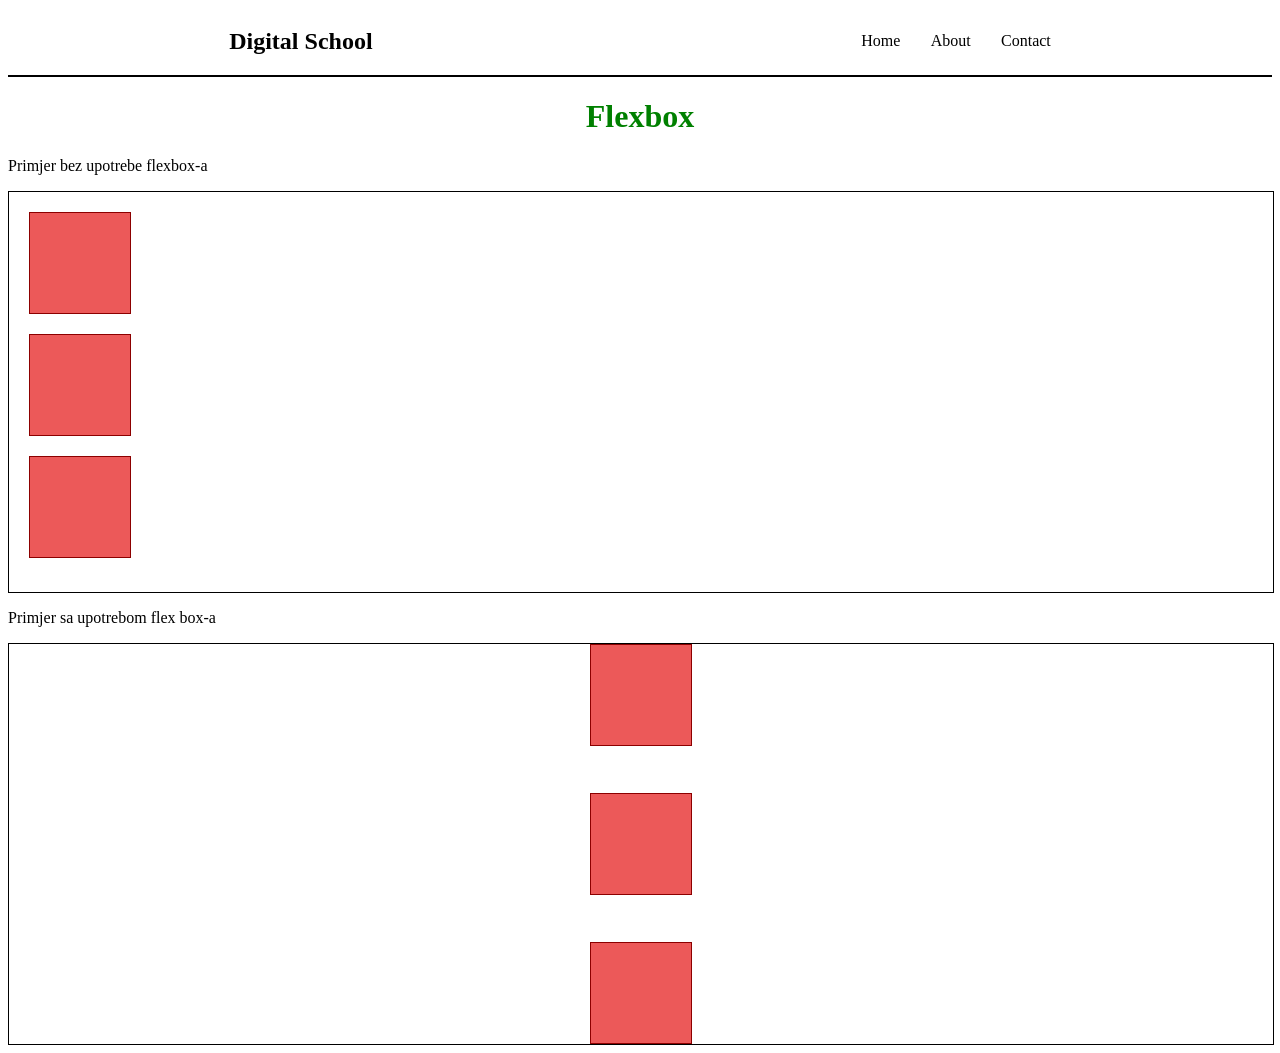
==== css-intro/flexbox/index.html @ 1dbfce9d "added" ====
<html>
    <head>
        <title>Flexbox</title>
        <link rel="stylesheet" type="text/css" href="style.css"></link>
    </head>
    <body>

        <div class="nav-bar">
            <h2>Digital School</h2>
            <div class="nav-links">
                <a>Home</a>
                <a>About</a>
                <a>Contact</a>
            </div>
        </div>


        <h1>Flexbox</h1>
        
        <p>Primjer bez upotrebe flexbox-a</p>
        <div class="container">
            <div class="box"></div>
            <div class="box"></div>
            <div class="box"></div>
        </div>


        <p>Primjer sa upotrebom flex box-a</p>
        <div class="flexbox-container">
            <div class="flexbox-box"></div>
            <div class="flexbox-box"></div>
            <div class="flexbox-box"></div>
        </div>

    </body>
</html>
---- css-intro/flexbox/style.css ----
.nav-bar{
    display: flex;
    justify-content: space-around;
    border-bottom: 2px solid black;
}

h2{
    width: 15%;
}

.nav-links{
    width: 15%;
    display: flex;
    justify-content: space-between;
    align-items: center;
}



h1{
    text-align: center;
    color: green;
}

.container{
    width: 100%;
    border: 1px solid black;
    height: 400px;
}

.box{
    width: 100px;
    height: 100px;
    background-color: rgb(236, 89, 89);
    border: 1px solid rgb(140, 0, 0);
    margin-left: 20px;
    margin-top: 20px;
}

.flexbox-container{
    width: 100%;
    border: 1px solid black;
    height: 400px;
    display: flex;
    flex-direction: column;
    align-items: center;
    justify-content: space-between;
    gap: 20px
}


/* 
    vrijednosti za justify-content:
    - flex-start
    - flex-end
    - center
    - space-between
    - space-around 
*/


.flexbox-box {
    width: 100px;
    height: 100px;
    background-color: rgb(236, 89, 89);
    border: 1px solid rgb(140, 0, 0);
}
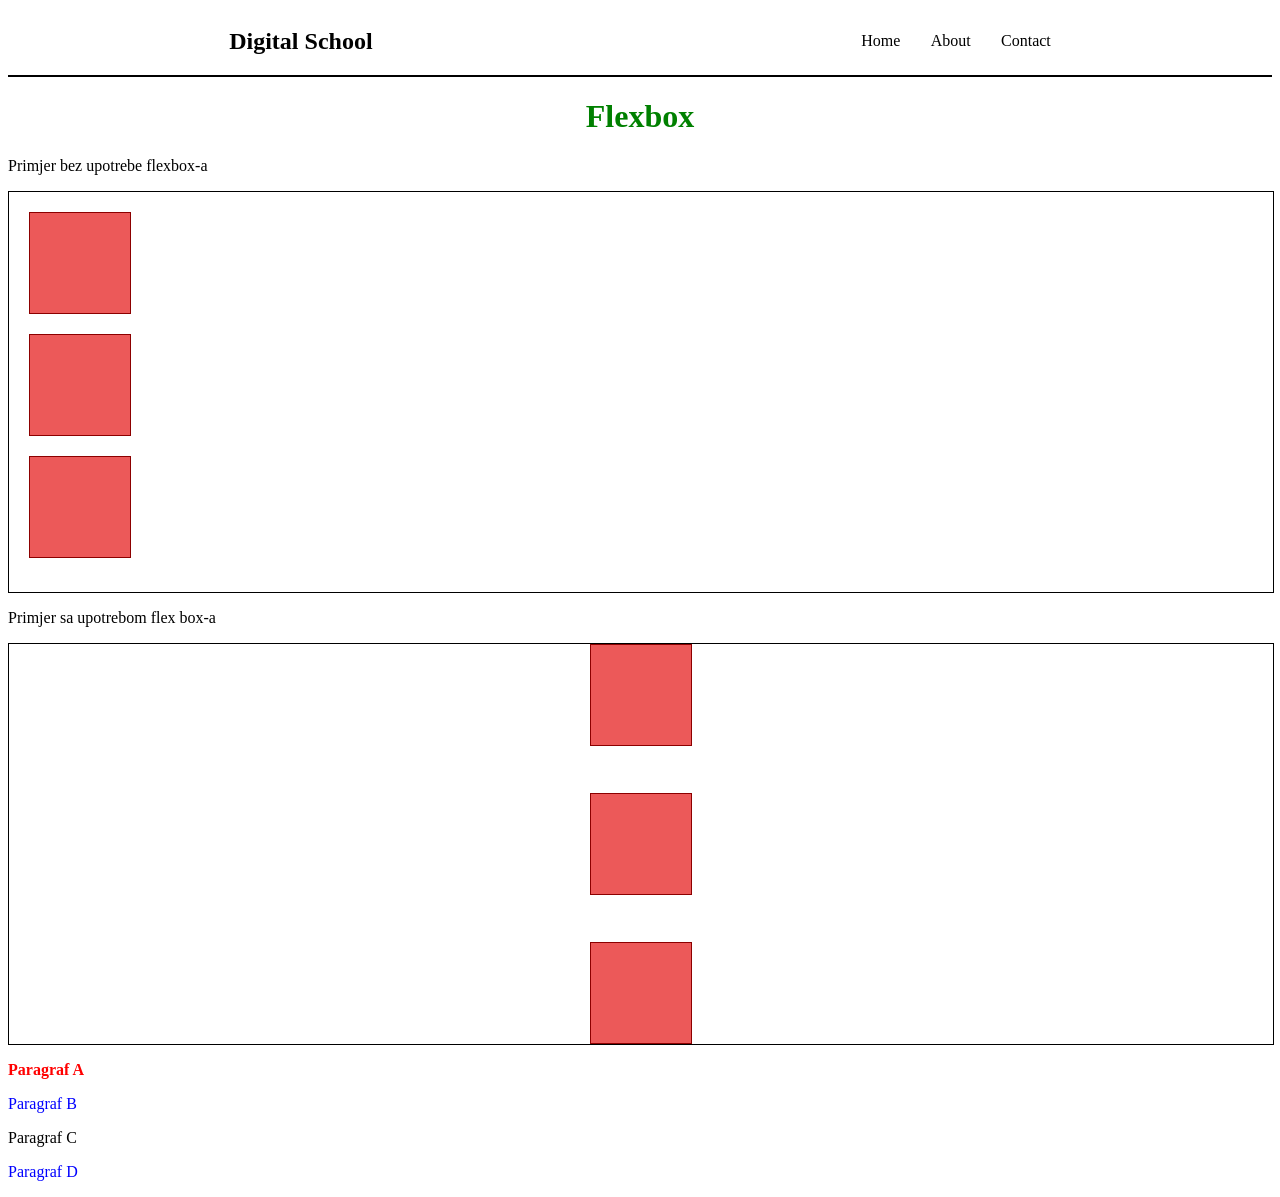
==== commit 5ac5e0ef: "DODAN DROPDOWN" ====
--- a/css-intro/flexbox/index.html
+++ b/css-intro/flexbox/index.html
@@ -32,5 +32,14 @@
             <div class="flexbox-box"></div>
         </div>
 
+        <article>
+            <p>Paragraf A</p>
+            <div><p>Paragraf B</p></div>
+        </article>
+        <p>Paragraf C</p>
+        <div><p>Paragraf D</p></div>
+
+        
+
     </body>
 </html>
--- a/css-intro/flexbox/style.css
+++ b/css-intro/flexbox/style.css
@@ -64,4 +64,16 @@
     height: 100px;
     background-color: rgb(236, 89, 89);
     border: 1px solid rgb(140, 0, 0);
+}
+
+article p {
+    color: red
+}
+
+article > p {
+    font-weight: bold;
+}
+
+div p {
+    color: blue
 }
